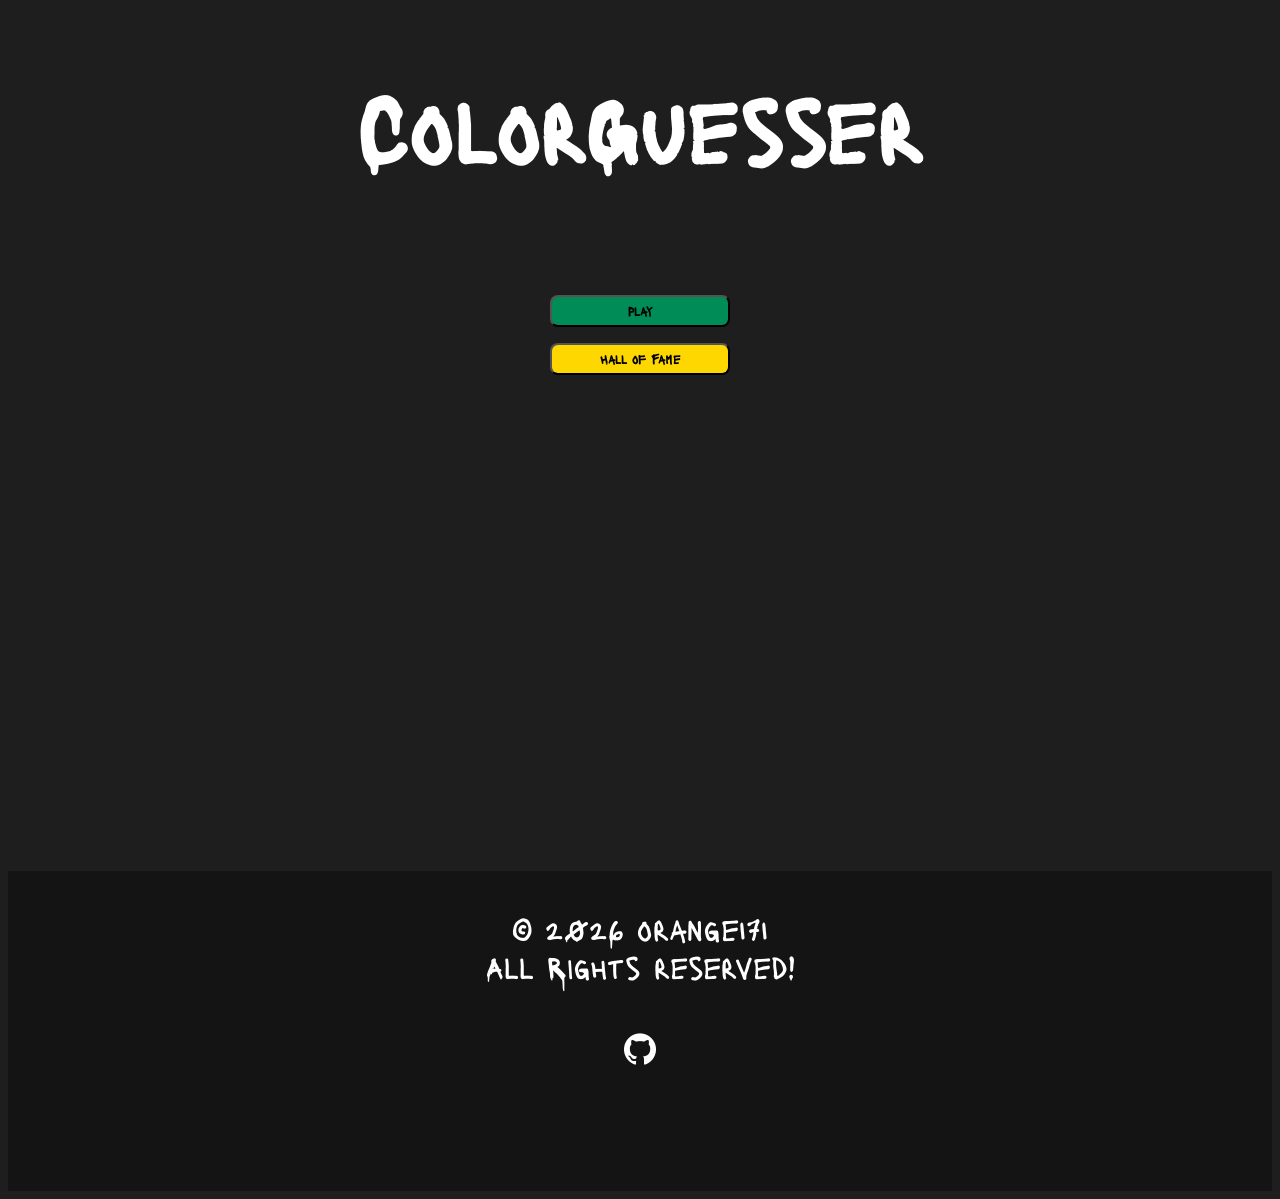
==== index.html @ a772d733 "Add files via upload" ====
<!DOCTYPE html>
<html lang="en">
<head>
    <meta charset="UTF-8">
    <meta name="viewport" content="width=device-width, initial-scale=1.0">
    <title>Game Menu</title>
    <link rel="preconnect" href="https://fonts.googleapis.com">
    <link rel="preconnect" href="https://fonts.gstatic.com" crossorigin>
    <link href="https://fonts.googleapis.com/css2?family=Lacquer&display=swap" rel="stylesheet">
    
    <link rel="stylesheet" href="game.html">
    <link rel="stylesheet" href="style.css">
    <link rel="stylesheet" href="script.js">
    <link rel="stylesheet" href="hall_of_fame.html">

    <link rel="stylesheet" href="https://cdnjs.cloudflare.com/ajax/libs/animate.css/4.1.1/animate.min.css"/>

</head>
<body>

    <h2>ColorGuesser</h2>

    <div class="animate__animated animate__bounceIn">
    <div class="container">
    <a href="game.html">
        <button class="greenButton" style="background-color: rgb(0, 140, 86); margin-top: 3vw; margin-bottom: 1rem;">Play</button>
    </a>
    <br>
    <a href="hall_of_fame.html">
        <button class="yellowButton" style="background-color: gold; margin-bottom: 1rem;">Hall of Fame</button>
    </a>
    </div>
    </div>

    <style>
        @keyframes rotateColors {
            0%   { color: red; }
            12.5%  { color: rgb(255, 98, 0); }
            25%  { color: yellow; }
            37.5%  { color: rgb(0, 255, 0); }
            50%  { color: rgb(0, 213, 255); }
            62.5%  { color: blue; }
            75%  { color: rgb(162, 0, 255); }
            87.5% { color: rgb(255, 255, 255); }
            100%  { color: rgb(255, 255, 255); }
        }

        h2 {
            animation: rotateColors 18s steps(1) infinite;
            animation-delay: 2s;
        }
    </style>

    <style>
        @keyframes rotateColors {
            0%   { color: red; }
            12.5%  { color: rgb(255, 98, 0); }
            25%  { color: yellow; }
            37.5%  { color: rgb(0, 255, 0); }
            50%  { color: rgb(0, 213, 255); }
            62.5%  { color: blue; }
            75%  { color: rgb(162, 0, 255); }
            87.5% { color: rgb(255, 255, 255); }
            100%  { color: rgb(255, 255, 255); }
        }

        footer {
            animation: rotateColors 18s steps(1) infinite;
            animation-delay: 2s;
        }
    </style>
    
    <footer>
        <br>
        © 2026 orange171 <br>All Rights reserved!
        <br>
        <a href="https://github.com/ORANGE171" target="_blank">
            <img class="githubIcon" style="width: 2rem; margin-top: 3rem;" src="github-white-icon.webp" title="GitHub - ORANGE171" alt="GitHub">
        </a>

    </footer>
</body>
</html>
---- style.css ----
body {
    background-color: rgb(30, 30, 30);
}

#colorBox {
    width: 40vw;
    height: 30vw;
    border: 0.4rem solid rgb(255, 255, 255);
    text-align: center;
    cursor: crosshair;

    margin-left: 28.6vw;
}

h1 {
    font-family: 'Lacquer';
    color: white;
    font-size: 5vw;
}

h2 {
    font-family: 'Lacquer';
    color: white;
    font-size: 7vw;
    text-align: center;
}

p {
    font-family: 'Lacquer';
    color: white;
    text-align: center;
    font-size: 2vw;
}

label {
    font-family: 'Lacquer';
    color: white;
    text-align: center;
    font-size: 2vw;
    cursor: text;
}

button {
    width: 14vw;
    height: 2rem;
    font-family: 'Lacquer';
    font-size: 1vw;
    border-radius: 0.5rem;
    outline: none;
    background-color: white;
    color: black;
    cursor: pointer;
    font-weight: bold;
}

span {
    color: white;
    font-family: 'Lacquer';
    font-size: 1.3rem;
}

.container {
  text-align: center; 
}

a {
    text-decoration: underline;
    text-decoration-color: white;
}

footer {
    background-color: rgba(20, 20, 20);
    width: 100%;
    height: 20rem;
    margin-top: 30rem;
    text-align: center;
    font-family: 'Lacquer';
    font-size: 2rem;
    color: white;
}

#feedback {
    font-size: 5vw;
    color: gold;
    margin-bottom: 1vw;
    margin-top: 7vw;
}

#result {
    font-size: 3vw;
}

.githubIcon {
  content: url("github-white-icon.webp");
}

.githubIcon:hover {
  content: url("github-purple-icon.png");
}

#shareBtn {
    display: none;
    margin-left: 42.8%;
}


/* Button Hovers: */

.greenButton:hover {
    box-shadow: 0 0 35px rgb(0, 140, 86, 1);
}

.yellowButton:hover {
    box-shadow: 0 0 35px rgb(225, 215, 0, 1);
}

.whiteButton:hover {
    box-shadow: 0 0 35px rgb(255, 255, 255, 1);
}

.blueButton:hover {
    box-shadow: 0 0 35px rgb(0, 128, 255, 1);
}
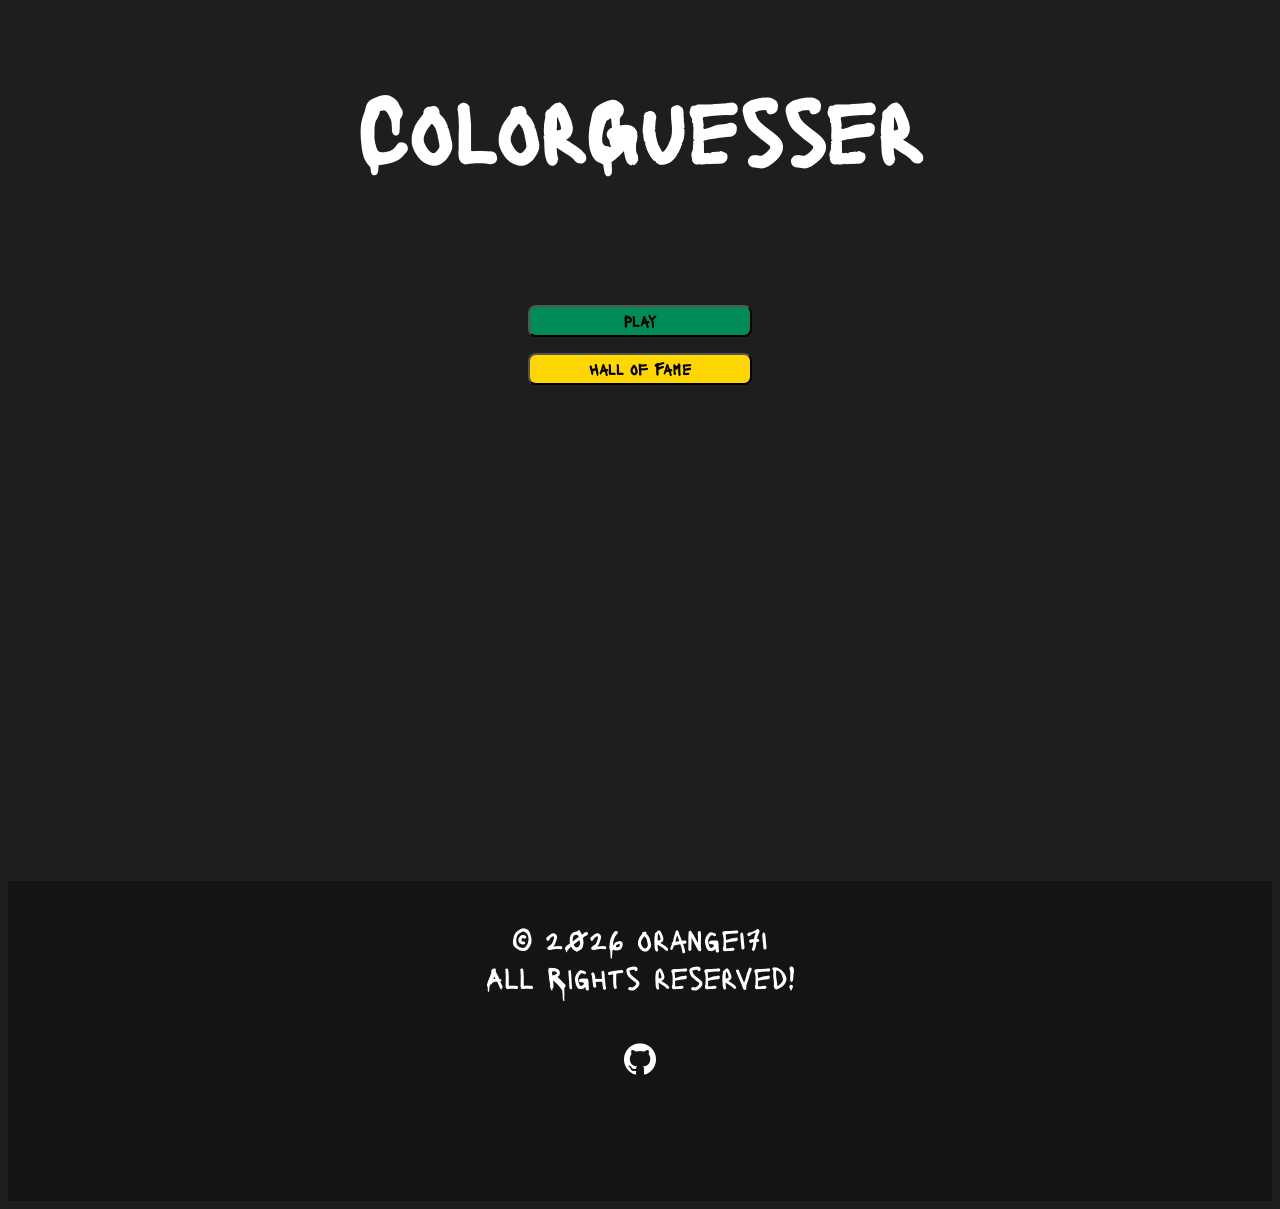
==== commit 6a93b2f3: "Add files via upload" ====
--- a/index.html
+++ b/index.html
@@ -23,7 +23,7 @@
     <div class="animate__animated animate__bounceIn">
     <div class="container">
     <a href="game.html">
-        <button class="greenButton" style="background-color: rgb(0, 140, 86); margin-top: 3vw; margin-bottom: 1rem;">Play</button>
+        <button class="greenButton" style="background-color: rgb(0, 140, 86); margin-top: 3rem; margin-bottom: 1rem;">Play</button>
     </a>
     <br>
     <a href="hall_of_fame.html">
--- a/style.css
+++ b/style.css
@@ -36,15 +36,15 @@
     font-family: 'Lacquer';
     color: white;
     text-align: center;
-    font-size: 2vw;
+    font-size: 2rem;
     cursor: text;
 }
 
 button {
-    width: 14vw;
+    width: 14rem;
     height: 2rem;
     font-family: 'Lacquer';
-    font-size: 1vw;
+    font-size: 1rem;
     border-radius: 0.5rem;
     outline: none;
     background-color: white;
@@ -98,11 +98,15 @@
   content: url("github-purple-icon.png");
 }
 
-#shareBtn {
+.hidden {
     display: none;
-    margin-left: 42.8%;
 }
 
+#shareBtn {
+    display: block;
+    margin: 1.5vw auto 0 auto;   /* centers horizontally */
+    background-color: rgb(0, 128, 255);
+}
 
 /* Button Hovers: */
 
